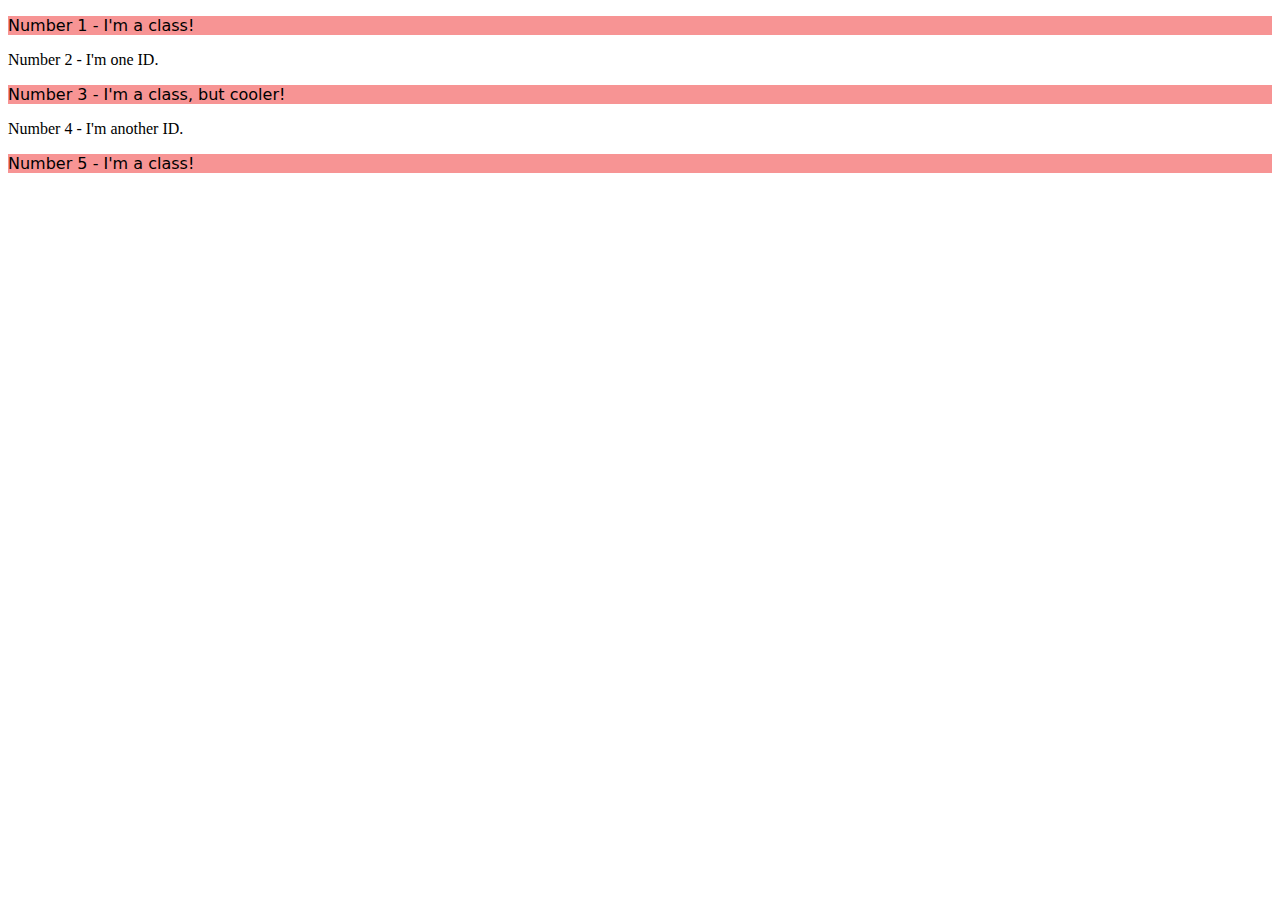
==== foundations/02-class-id-selectors/index.html @ 79980cd5 "Style p elements: 02-class-id-selectors of foundations" ====
<!DOCTYPE html>
<html lang="en">

<head>
  <meta charset="UTF-8">
  <meta http-equiv="X-UA-Compatible" content="IE=edge">
  <meta name="viewport" content="width=device-width, initial-scale=1.0">
  <title>Class and ID Selectors</title>
  <link rel="stylesheet" href="style.css">
</head>

<body>
  <p class="odd-numbered">Number 1 - I'm a class!</p>
  <div id="number-2">Number 2 - I'm one ID.</div>
  <p class="odd-numbered">Number 3 - I'm a class, but cooler!</p>
  <div id="number-4">Number 4 - I'm another ID.</div>
  <p class="odd-numbered">Number 5 - I'm a class!</p>
</body>

</html>
---- foundations/02-class-id-selectors/style.css ----
.odd-numbered {
    background-color: #f79494;
    font-family: Verdana, 'DejaVu Sans', sans-serif;
}
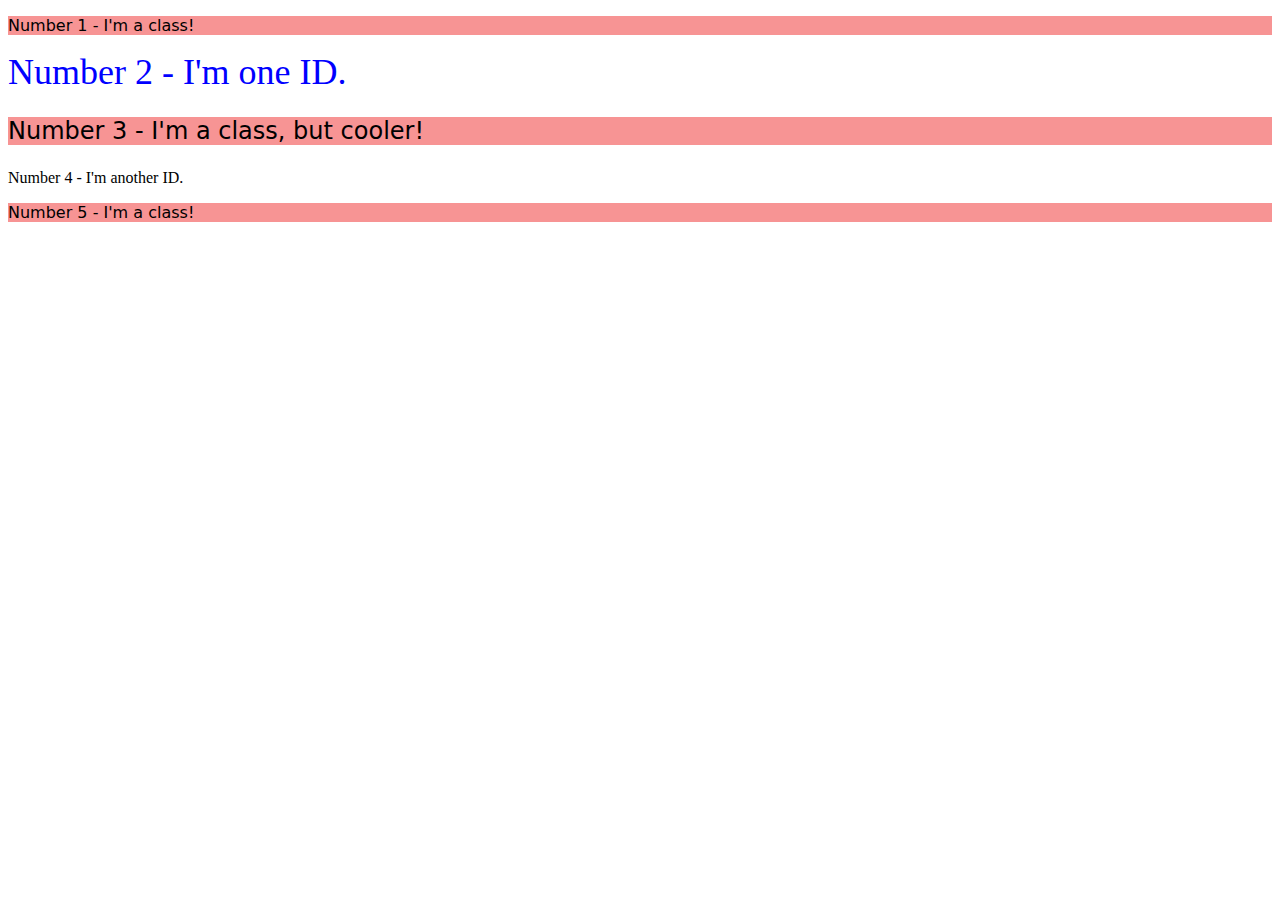
==== commit aebd1d00: "Style p.third: 02-class-id-selectors of foundations" ====
--- a/foundations/02-class-id-selectors/index.html
+++ b/foundations/02-class-id-selectors/index.html
@@ -12,7 +12,7 @@
 <body>
   <p class="odd-numbered">Number 1 - I'm a class!</p>
   <div id="number-2">Number 2 - I'm one ID.</div>
-  <p class="odd-numbered">Number 3 - I'm a class, but cooler!</p>
+  <p class="odd-numbered third">Number 3 - I'm a class, but cooler!</p>
   <div id="number-4">Number 4 - I'm another ID.</div>
   <p class="odd-numbered">Number 5 - I'm a class!</p>
 </body>
--- a/foundations/02-class-id-selectors/style.css
+++ b/foundations/02-class-id-selectors/style.css
@@ -1,4 +1,13 @@
 .odd-numbered {
     background-color: #f79494;
     font-family: Verdana, 'DejaVu Sans', sans-serif;
+}
+
+#number-2 {
+    color: rgb(0, 0, 255);
+    font-size: 36px;
+}
+
+.third {
+    font-size: 24px;
 }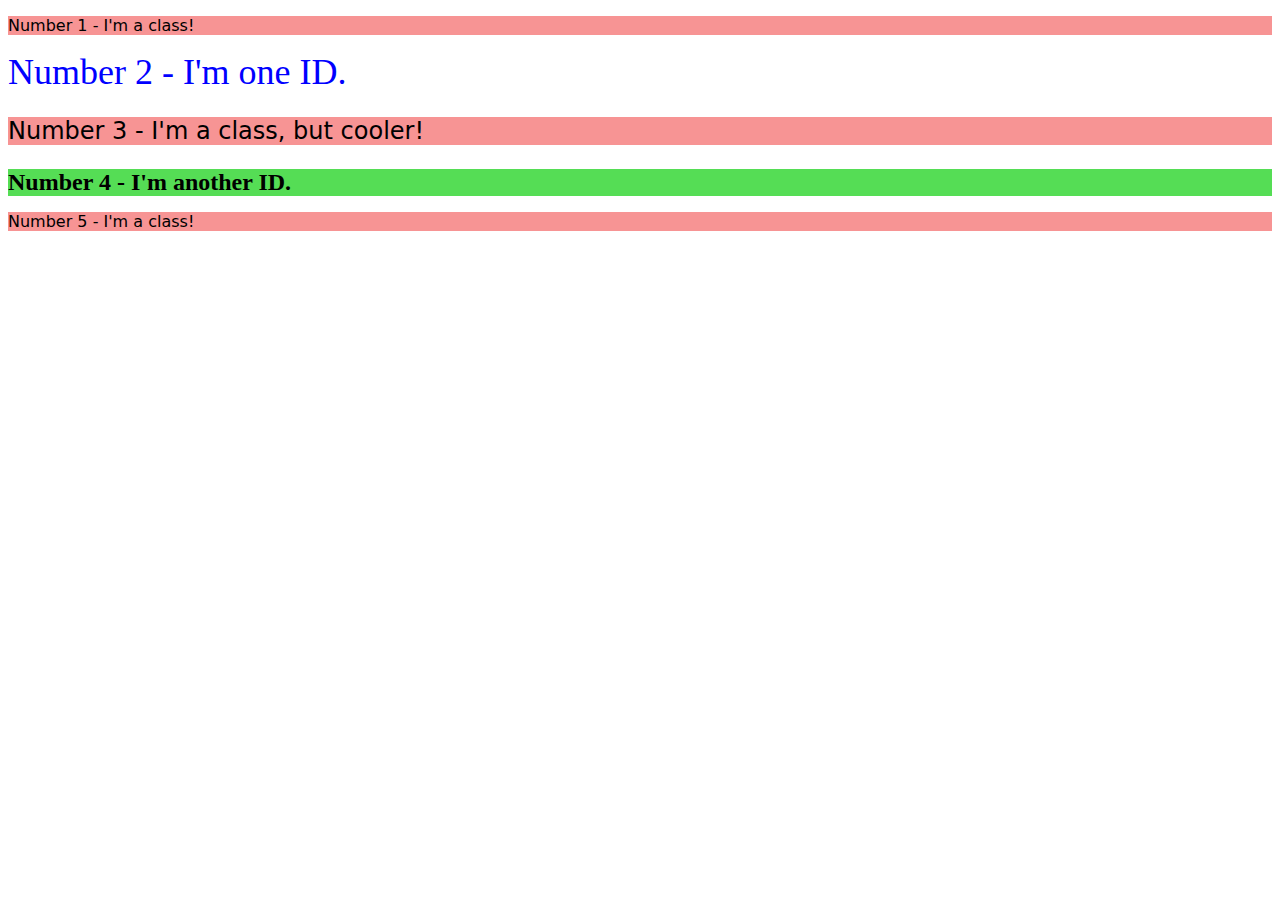
==== commit dda3e40a: "Refactor style.css: 02-class-id-selectors of foundations" ====
--- a/foundations/02-class-id-selectors/index.html
+++ b/foundations/02-class-id-selectors/index.html
@@ -12,8 +12,8 @@
 <body>
   <p class="odd-numbered">Number 1 - I'm a class!</p>
   <div id="number-2">Number 2 - I'm one ID.</div>
-  <p class="odd-numbered third">Number 3 - I'm a class, but cooler!</p>
-  <div id="number-4">Number 4 - I'm another ID.</div>
+  <p class="odd-numbered adjust-font-size">Number 3 - I'm a class, but cooler!</p>
+  <div id="number-4" class="adjust-font-size">Number 4 - I'm another ID.</div>
   <p class="odd-numbered">Number 5 - I'm a class!</p>
 </body>
 
--- a/foundations/02-class-id-selectors/style.css
+++ b/foundations/02-class-id-selectors/style.css
@@ -8,6 +8,11 @@
     font-size: 36px;
 }
 
-.third {
+.adjust-font-size {
     font-size: 24px;
+}
+
+#number-4 {
+    background-color: hsl(120, 67%, 60%);
+    font-weight: bold;
 }